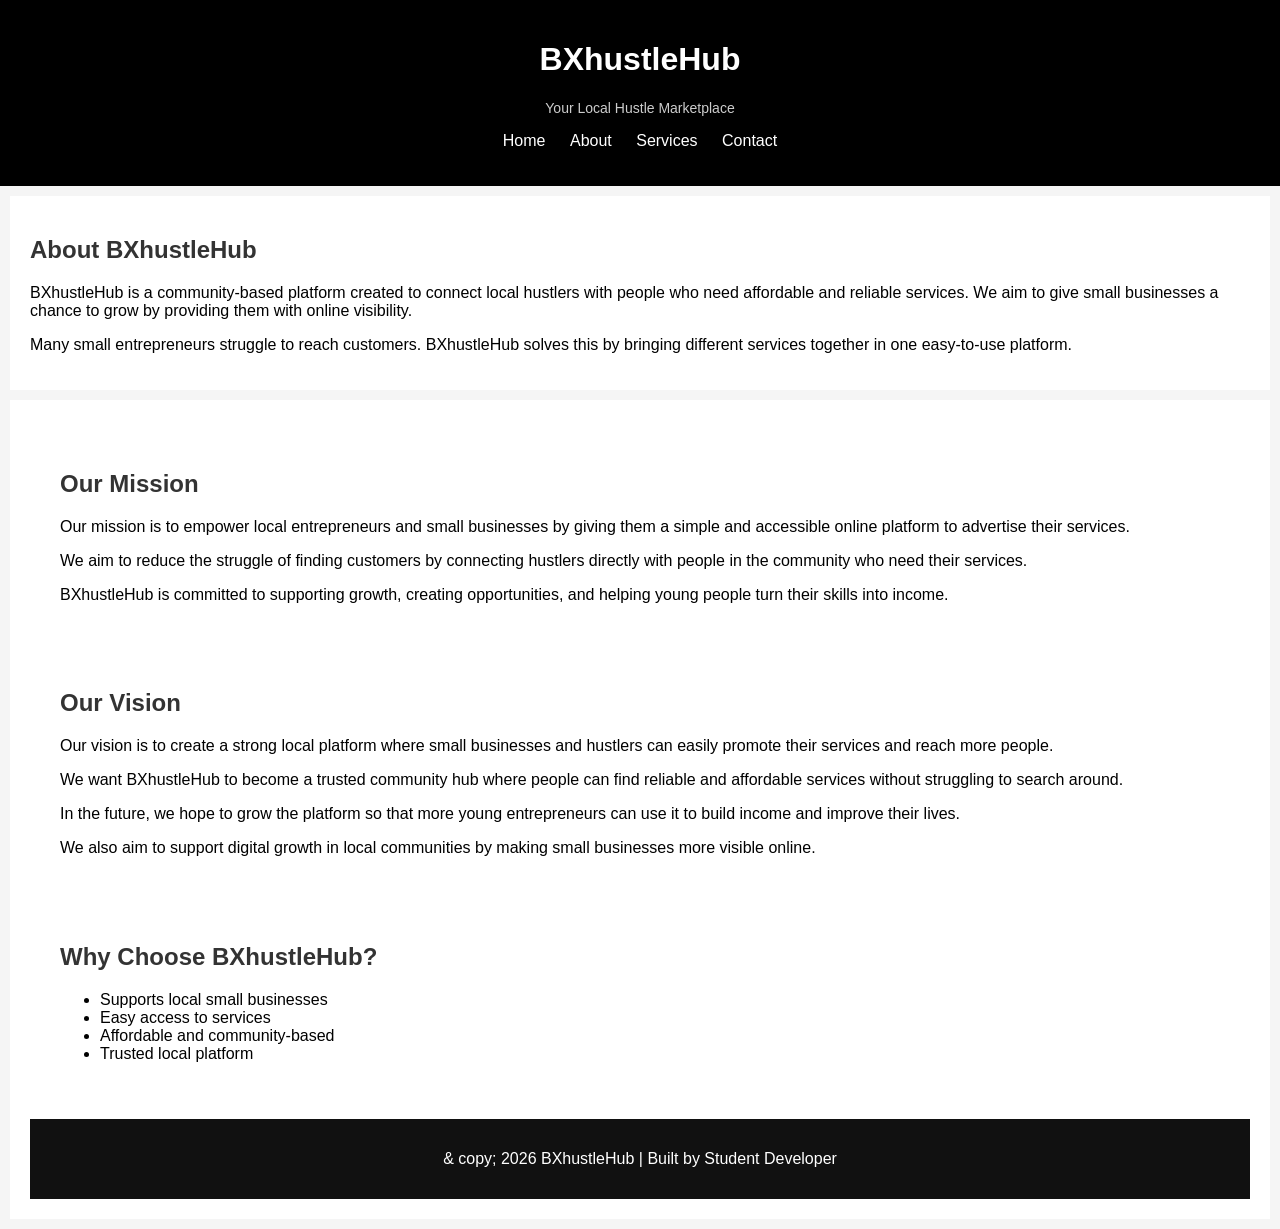
==== about.html @ 25dea304 "BXhustleHub website first commit" ====
<!DOCTYPE html>
<html lang="en">
<head>
    <meta charset="UTF-8">
    <title>About BXhustleHub</title>
    <link rel="stylesheet" href="style.css">
</head>

<body>

<header>
    <div class="logo">
        <h1>BXhustleHub</h1>
        <p>Your Local Hustle Marketplace</p>
    </div>

    <nav>
        <ul>
            <li><a href="index.html">Home</a></li>
            <li><a href="about.html">About</a></li>
            <li><a href="services.html">Services</a></li>
            <li><a href="contact.html">Contact</a></li>
        </ul>
    </nav>
</header>

<!-- ABOUT SECTION -->
<section class="about">
    <h2>About BXhustleHub</h2>

    <p>
        BXhustleHub is a community-based platform created to connect local hustlers with people who need affordable and reliable services.
        We aim to give small businesses a chance to grow by providing them with online visibility.
    </p>

    <p>
        Many small entrepreneurs struggle to reach customers. BXhustleHub solves this by bringing different services together in one easy-to-use platform.
    </p>
</section>

<!-- MISSION SECTION -->
<section class="mission">
  <section class="mission">
    <h2>Our Mission</h2>

    <p>
        Our mission is to empower local entrepreneurs and small businesses by giving them a simple and accessible online platform to advertise their services.
    </p>

    <p>
        We aim to reduce the struggle of finding customers by connecting hustlers directly with people in the community who need their services.
    </p>

    <p>
        BXhustleHub is committed to supporting growth, creating opportunities, and helping young people turn their skills into income.
    </p>
</section>  

<!-- VISION SECTION -->
<section class="vision">
    <h2>Our Vision</h2>

    <p>
        Our vision is to create a strong local platform where small businesses and hustlers can easily promote their services and reach more people.
    </p>

    <p>
        We want BXhustleHub to become a trusted community hub where people can find reliable and affordable services without struggling to search around.
    </p>

    <p>
        In the future, we hope to grow the platform so that more young entrepreneurs can use it to build income and improve their lives.
    </p>

    <p>
        We also aim to support digital growth in local communities by making small businesses more visible online.
    </p>
</section>

<!-- WHY CHOOSE US -->
<section class="why-choose">
    <h2>Why Choose BXhustleHub?</h2>

    <ul>
        <li>Supports local small businesses</li>
        <li>Easy access to services</li>
        <li>Affordable and community-based</li>
        <li>Trusted local platform</li>
    </ul>
</section>

<!-- FOOTER -->
<footer>
    <p>& copy; 2026 BXhustleHub | Built by Student Developer</p>
</footer>

</body>
</html>
---- style.css ----
body {
    font-family: Arial, sans-serif;
    margin: 0;
    padding: 0;
    background-color: #f5f5f5;
}

/* HEADER */
header {
    background-color: #000000;
    color: white;
    text-align: center;
    padding: 20px;
}

.logo h1 {
    margin: 3;
}

.logo p {
    margin: 5px 0;
    font-size: 14px;
    color: #ccc;
}

/* NAVIGATION */
nav ul {
    list-style-type: none;
    padding: 0;
}

nav li {
    display: inline;
    margin: 10px;
}

nav a {
    color: white;
    text-decoration: none;
}

/* SECTIONS */
section {
    padding: 20px;
    margin: 10px;
    background-color: white;
}

/* HEADINGS */
h2 {
    color: #333;
    font-family: 'Franklin Gothic Medium', 'Arial Narrow', Arial, sans-serif
}

/* FOOTER */
footer {
    text-align: center;
    background-color: #111;
    color: white;
    padding: 15px;
    margin-top: 20px;
}

/* SOCIAL BUTTONS */
.social-btn {
    display: inline-block;
    padding: 10px 15px;
    margin: 5px;
    text-decoration: none;
    color: white;
    border-radius: 5px;
}

.facebook {
    background-color: #3b5998;
}

.instagram {
    background-color: #e1306c;
}

.social-btn:hover {
    opacity: 0.8;
}
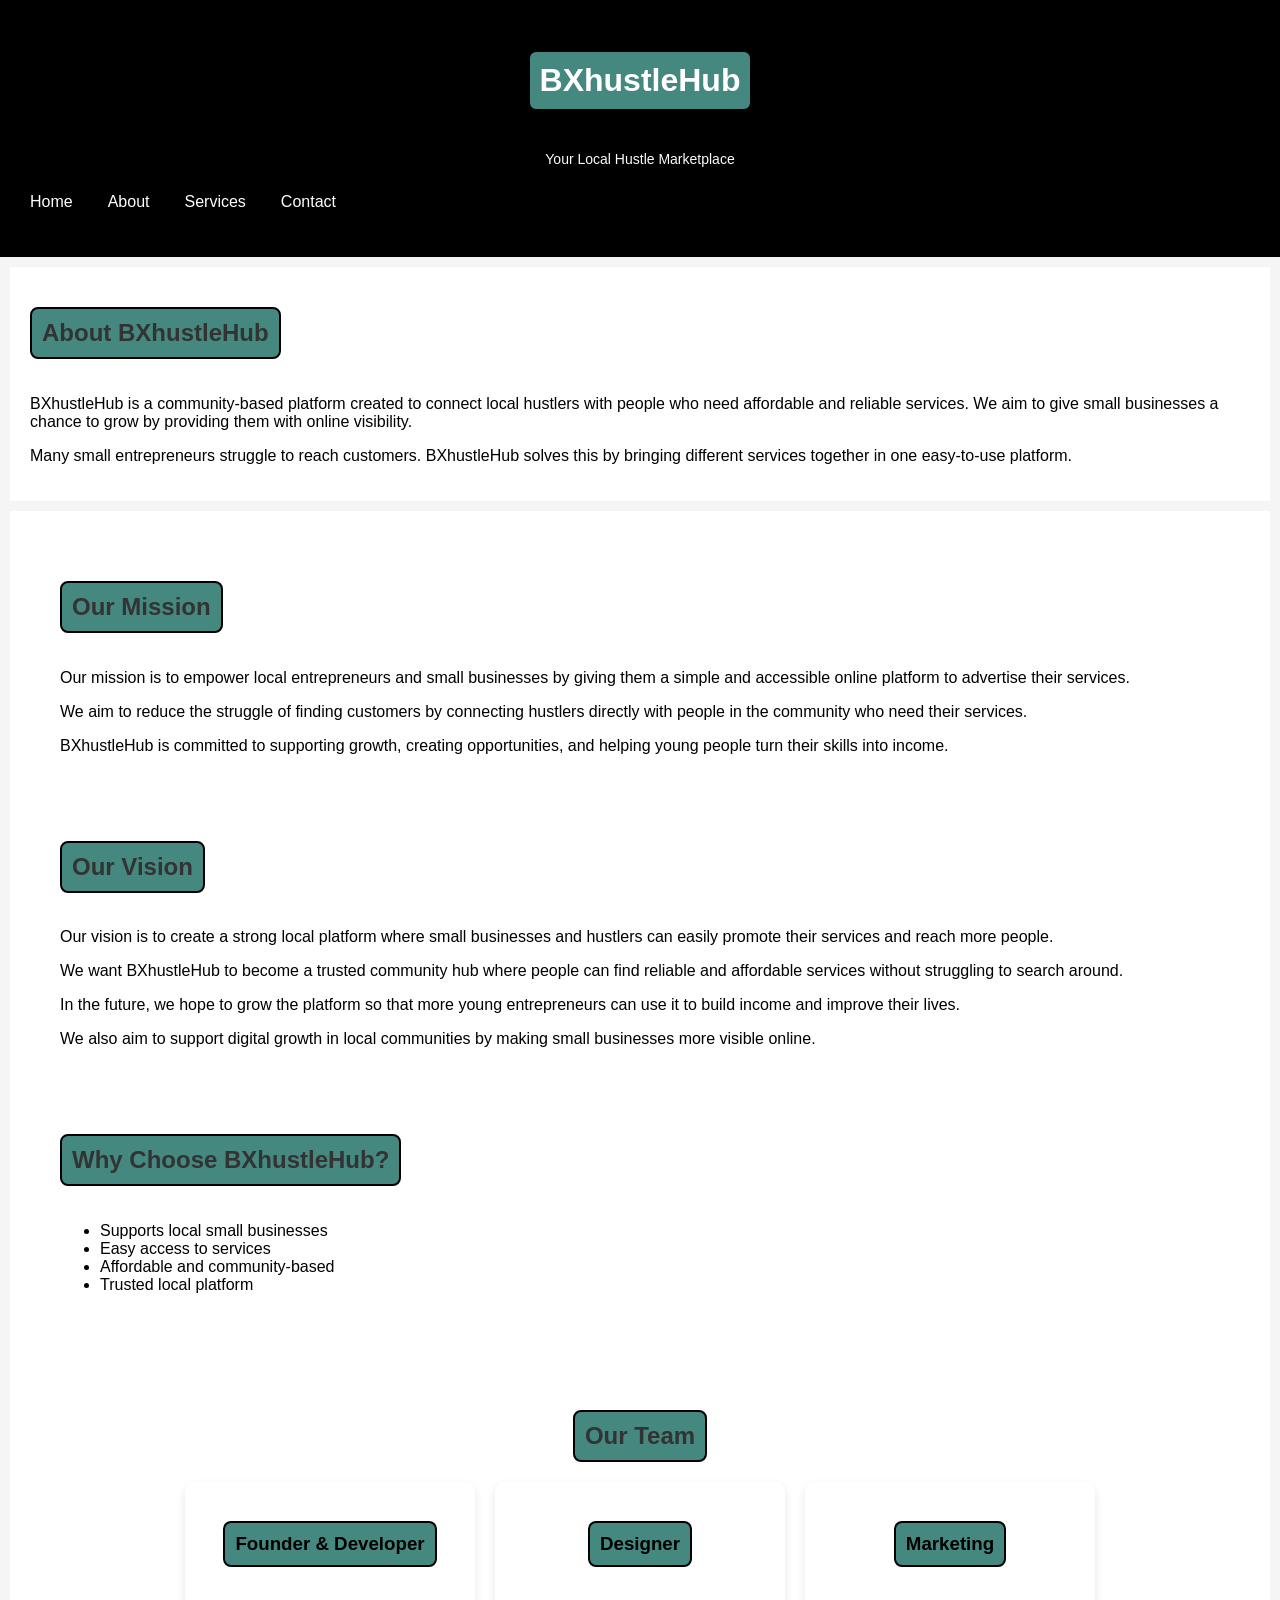
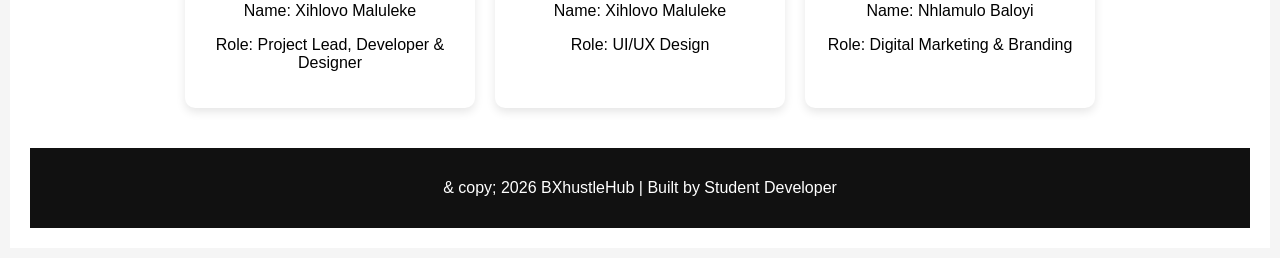
==== commit cc56266d: "Added About Us team section and enquiry page" ====
--- a/about.html
+++ b/about.html
@@ -86,7 +86,33 @@
         <li>Easy access to services</li>
         <li>Affordable and community-based</li>
         <li>Trusted local platform</li>
-    </ul>
+    
+</section>
+
+<section class="team">
+    <h2>Our Team</h2>
+
+    <div class="team-container">
+
+        <div class="team-member">
+            <h3>Founder & Developer</h3>
+            <p>Name: Xihlovo Maluleke</p>
+            <p>Role: Project Lead, Developer & Designer</p>
+        </div>
+
+        <div class="team-member">
+            <h3>Designer</h3>
+            <p>Name: Xihlovo Maluleke</p>
+            <p>Role: UI/UX Design</p>
+        </div>
+
+        <div class="team-member">
+            <h3>Marketing</h3>
+            <p>Name: Nhlamulo Baloyi</p>
+            <p>Role: Digital Marketing & Branding</p>
+        </div>
+
+    </div>
 </section>
 
 <!-- FOOTER -->
--- a/style.css
+++ b/style.css
@@ -14,19 +14,21 @@
 }
 
 .logo h1 {
-    margin: 3;
+    margin: 30px;
 }
 
 .logo p {
-    margin: 5px 0;
+    margin: 10px 20px;
     font-size: 14px;
-    color: #ccc;
+    color: #fefafa;
 }
 
 /* NAVIGATION */
 nav ul {
     list-style-type: none;
     padding: 0;
+    display: flex;
+    gap: 15px;
 }
 
 nav li {
@@ -49,7 +51,7 @@
 /* HEADINGS */
 h2 {
     color: #333;
-    font-family: 'Franklin Gothic Medium', 'Arial Narrow', Arial, sans-serif
+    font-family: 'Franklin Gothic Medium', 'Arial Narrow', Arial, sans-serif;
 }
 
 /* FOOTER */
@@ -81,4 +83,152 @@
 
 .social-btn:hover {
     opacity: 0.8;
+}
+
+/* NAV LINKS */
+#navLinks {
+    display: flex;
+    gap: 20px;
+}
+
+.menu-toggle {
+    display: none;
+    cursor: pointer;
+}
+
+/* MOBILE VIEW (SMALL SCREENS) */
+@media (max-width: 600px) {
+    #navLinks {
+        display: none;
+        flex-direction: column;
+    }
+
+    .menu-toggle {
+        display: block;
+    }
+
+    #navLinks.active {
+        display: flex;
+    }
+}
+
+/* HEADING STYLE */
+h1, h2, h3 {
+    border: 2px solid black;
+    padding: 10px;
+    display: inline-block;
+    border-radius: 8px;
+    background-color: #448880;
+}
+
+/* DROPDOWN MENU */
+#menu {
+    display: none;
+    background-color: white;
+    border: 1px solid #ccc;
+    padding: 10px;
+    width: 180px;
+    position: absolute;
+    top: 60px;
+    right: 10px;
+    box-shadow: 0 4px 10px rgba(0,0,0,0.2);
+}
+
+#menu.show {
+    display: block;
+    animation: fadeIn 0.3s ease-in-out;
+}
+
+@keyframes fadeIn {
+    from {
+        opacity: 0;
+        transform: translateY(-10px);
+    }
+    to {
+        opacity: 1;
+        transform: translateY(0);
+    }
+}
+
+/* MOBILE FRIENDLY DESIGN */
+@media screen and (max-width: 768px) {
+
+    header {
+        flex-direction: column;
+        text-align: center;
+    }
+
+    nav ul {
+        flex-direction: column;
+        padding: 0;
+    }
+
+    nav ul li {
+        margin: 10px 0;
+    }
+
+    section {
+        padding: 10px;
+    }
+
+    img {
+        width: 100%;
+        height: auto;
+    }
+
+    #menu {
+        position: static;
+        width: 100%;
+    }
+}
+
+/* MENU BUTTON */
+.menu-btn {
+    font-size: 20px;
+    padding: 10px 15px;
+    cursor: pointer;
+    border: none;
+    background-color: black;
+    color: white;
+    border-radius: 5px;
+}
+.form-container {
+    width: 60%;
+    margin: auto;
+    background: white;
+    padding: 20px;
+    border-radius: 10px;
+}
+
+input, textarea {
+    width: 100%;
+    padding: 10px;
+    margin-top: 5px;
+}
+
+button {
+    padding: 10px 20px;
+    background: black;
+    color: white;
+    border: none;
+    cursor: pointer;
+}
+.team {
+    text-align: center;
+    margin-top: 40px;
+}
+
+.team-container {
+    display: flex;
+    justify-content: center;
+    gap: 20px;
+    flex-wrap: wrap;
+}
+
+.team-member {
+    background-color: white;
+    padding: 20px;
+    width: 250px;
+    border-radius: 10px;
+    box-shadow: 0 4px 10px rgba(0,0,0,0.1);
 }
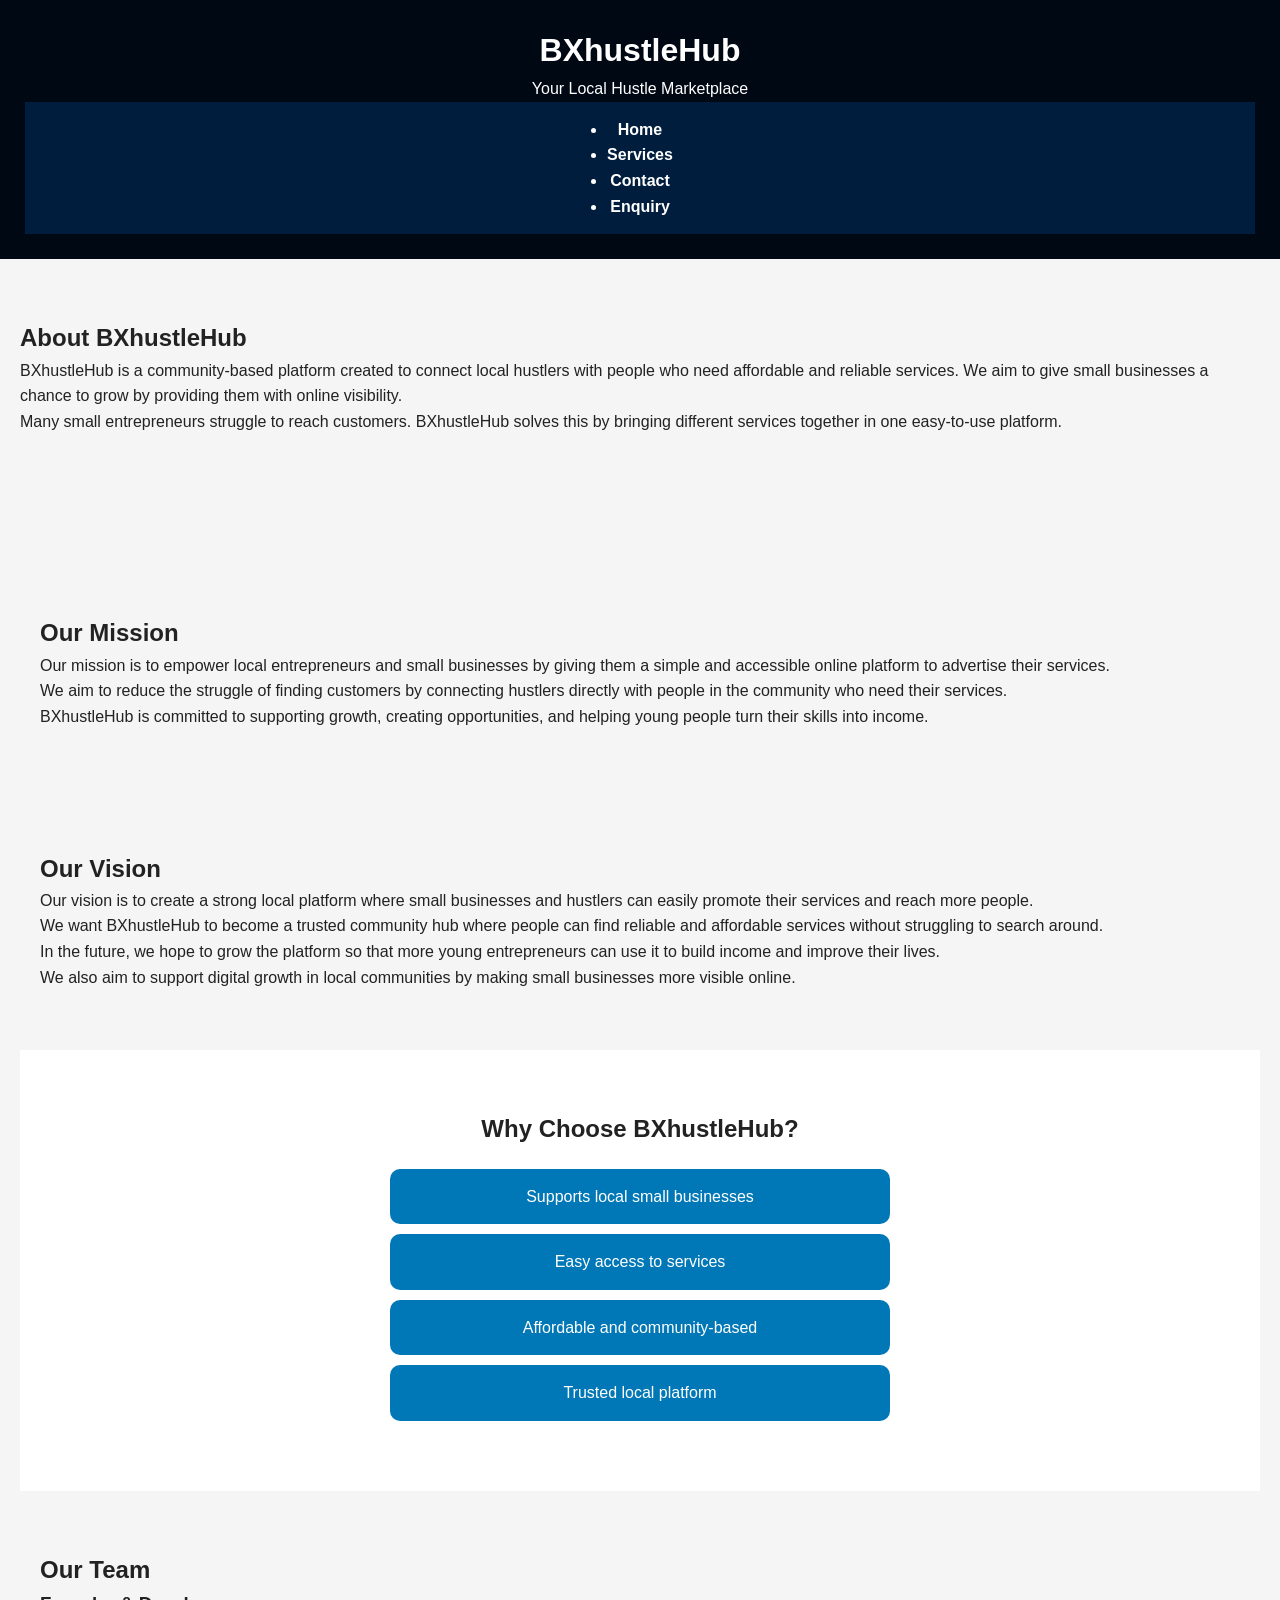
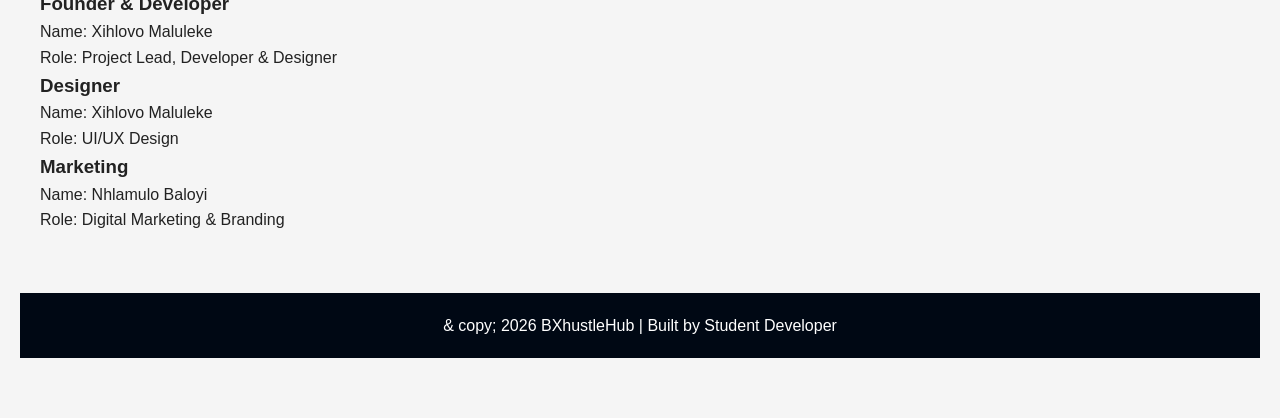
==== commit c12bbb16: "Updated website design and styling" ====
--- a/about.html
+++ b/about.html
@@ -17,9 +17,9 @@
     <nav>
         <ul>
             <li><a href="index.html">Home</a></li>
-            <li><a href="about.html">About</a></li>
             <li><a href="services.html">Services</a></li>
             <li><a href="contact.html">Contact</a></li>
+             <li><a href="enquiry.html">Enquiry</a></li>
         </ul>
     </nav>
 </header>
--- a/style.css
+++ b/style.css
@@ -1,234 +1,211 @@
-body {
-    font-family: Arial, sans-serif;
+/* RESET */
+*{
     margin: 0;
     padding: 0;
-    background-color: #f5f5f5;
+    box-sizing: border-box;
+}
+
+/* BODY */
+body{
+    font-family: Arial, sans-serif;
+    background-color: #f5f5f5;
+    color: #222;
+    line-height: 1.6;
 }
 
 /* HEADER */
-header {
-    background-color: #000000;
-    color: white;
-    text-align: center;
-    padding: 20px;
-}
-
-.logo h1 {
-    margin: 30px;
-}
-
-.logo p {
-    margin: 10px 20px;
-    font-size: 14px;
-    color: #fefafa;
+header{
+    background-color: #000814;
+    color: white;
+    text-align: center;
+    padding: 25px;
+}
+
+/* LOGO */
+.logo img{
+    width: 140px;
+    height: auto;
 }
 
 /* NAVIGATION */
-nav ul {
-    list-style-type: none;
-    padding: 0;
-    display: flex;
-    gap: 15px;
-}
-
-nav li {
-    display: inline;
-    margin: 10px;
-}
-
-nav a {
-    color: white;
-    text-decoration: none;
-}
-
-/* SECTIONS */
-section {
-    padding: 20px;
-    margin: 10px;
-    background-color: white;
-}
-
-/* HEADINGS */
-h2 {
-    color: #333;
-    font-family: 'Franklin Gothic Medium', 'Arial Narrow', Arial, sans-serif;
-}
-
-/* FOOTER */
-footer {
-    text-align: center;
-    background-color: #111;
-    color: white;
+nav{
+    background-color: #001d3d;
     padding: 15px;
-    margin-top: 20px;
-}
-
-/* SOCIAL BUTTONS */
-.social-btn {
-    display: inline-block;
-    padding: 10px 15px;
-    margin: 5px;
-    text-decoration: none;
-    color: white;
-    border-radius: 5px;
-}
-
-.facebook {
-    background-color: #3b5998;
-}
-
-.instagram {
-    background-color: #e1306c;
-}
-
-.social-btn:hover {
-    opacity: 0.8;
-}
-
-/* NAV LINKS */
-#navLinks {
-    display: flex;
-    gap: 20px;
-}
-
-.menu-toggle {
-    display: none;
-    cursor: pointer;
-}
-
-/* MOBILE VIEW (SMALL SCREENS) */
-@media (max-width: 600px) {
-    #navLinks {
-        display: none;
-        flex-direction: column;
-    }
-
-    .menu-toggle {
-        display: block;
-    }
-
-    #navLinks.active {
-        display: flex;
-    }
-}
-
-/* HEADING STYLE */
-h1, h2, h3 {
-    border: 2px solid black;
-    padding: 10px;
-    display: inline-block;
-    border-radius: 8px;
-    background-color: #448880;
-}
-
-/* DROPDOWN MENU */
-#menu {
-    display: none;
-    background-color: white;
-    border: 1px solid #ccc;
-    padding: 10px;
-    width: 180px;
-    position: absolute;
-    top: 60px;
-    right: 10px;
-    box-shadow: 0 4px 10px rgba(0,0,0,0.2);
-}
-
-#menu.show {
-    display: block;
-    animation: fadeIn 0.3s ease-in-out;
-}
-
-@keyframes fadeIn {
-    from {
-        opacity: 0;
-        transform: translateY(-10px);
-    }
-    to {
-        opacity: 1;
-        transform: translateY(0);
-    }
-}
-
-/* MOBILE FRIENDLY DESIGN */
-@media screen and (max-width: 768px) {
-
-    header {
-        flex-direction: column;
-        text-align: center;
-    }
-
-    nav ul {
-        flex-direction: column;
-        padding: 0;
-    }
-
-    nav ul li {
-        margin: 10px 0;
-    }
-
-    section {
-        padding: 10px;
-    }
-
-    img {
-        width: 100%;
-        height: auto;
-    }
-
-    #menu {
-        position: static;
-        width: 100%;
-    }
-}
-
-/* MENU BUTTON */
-.menu-btn {
-    font-size: 20px;
-    padding: 10px 15px;
-    cursor: pointer;
-    border: none;
-    background-color: black;
-    color: white;
-    border-radius: 5px;
-}
-.form-container {
-    width: 60%;
-    margin: auto;
-    background: white;
-    padding: 20px;
-    border-radius: 10px;
-}
-
-input, textarea {
-    width: 100%;
-    padding: 10px;
-    margin-top: 5px;
-}
-
-button {
-    padding: 10px 20px;
-    background: black;
-    color: white;
-    border: none;
-    cursor: pointer;
-}
-.team {
-    text-align: center;
-    margin-top: 40px;
-}
-
-.team-container {
     display: flex;
     justify-content: center;
     gap: 20px;
-    flex-wrap: wrap;
-}
-
-.team-member {
+}
+
+nav a{
+    color: white;
+    text-decoration: none;
+    font-weight: bold;
+    transition: 0.3s;
+}
+
+nav a:hover{
+    color: #00bfff;
+}
+
+/* HERO SECTION */
+.hero,
+.services-hero,
+.enquiry-hero,
+.contact-intro{
+    background: linear-gradient(135deg, #0077b6, #00bfff);
+    color: white;
+    text-align: center;
+    padding: 80px 20px;
+}
+
+/* GENERAL SECTIONS */
+section{
+    padding: 60px 20px;
+}
+
+/* INTRO */
+.intro{
+    background-color: white;
+    text-align: center;
+}
+
+/* SERVICES */
+.services-preview{
+    background-color: #001d3d;
+    color: white;
+    text-align: center;
+}
+
+.services-preview ul{
+    list-style: none;
+    margin-top: 20px;
+}
+
+.services-preview ul li{
+    background-color: rgba(255,255,255,0.15);
+    margin: 10px auto;
+    padding: 15px;
+    max-width: 400px;
+    border-radius: 10px;
+}
+
+/* WHY CHOOSE */
+.why-choose{
+    background-color: white;
+    text-align: center;
+}
+
+.why-choose ul{
+    list-style: none;
+    margin-top: 20px;
+}
+
+.why-choose ul li{
+    background-color: #0077b6;
+    color: white;
+    margin: 10px auto;
+    padding: 15px;
+    max-width: 500px;
+    border-radius: 10px;
+}
+
+/* SERVICE CARDS */
+.services-grid{
+    display: grid;
+    grid-template-columns: repeat(auto-fit, minmax(250px, 1fr));
+    gap: 20px;
+    background-color: #f5f5f5;
+}
+
+.service-card{
     background-color: white;
     padding: 20px;
-    width: 250px;
-    border-radius: 10px;
+    border-radius: 10px;
+    text-align: center;
     box-shadow: 0 4px 10px rgba(0,0,0,0.1);
+}
+
+.service-card img{
+    width: 100%;
+    max-width: 250px;
+    border-radius: 10px;
+}
+
+/* CONTACT */
+.locations{
+    display: grid;
+    grid-template-columns: repeat(auto-fit, minmax(250px, 1fr));
+    gap: 20px;
+    background-color: #f5f5f5;
+}
+
+.location-card{
+    background-color: white;
+    padding: 20px;
+    border-radius: 10px;
+    text-align: center;
+    box-shadow: 0 4px 10px rgba(0,0,0,0.1);
+}
+
+/* FORM */
+.enquiry-form-section{
+    display: flex;
+    justify-content: center;
+    background-color: #f5f5f5;
+}
+
+form{
+    background-color: white;
+    padding: 30px;
+    border-radius: 10px;
+    width: 100%;
+    max-width: 500px;
+    box-shadow: 0 4px 10px rgba(0,0,0,0.1);
+}
+
+input,
+select,
+textarea{
+    width: 100%;
+    padding: 10px;
+    margin-top: 5px;
+    margin-bottom: 15px;
+    border-radius: 5px;
+    border: 1px solid #ccc;
+}
+
+/* BUTTON */
+button{
+    width: 100%;
+    padding: 12px;
+    background-color: #0077b6;
+    color: white;
+    border: none;
+    border-radius: 5px;
+    cursor: pointer;
+}
+
+button:hover{
+    background-color: #00bfff;
+}
+
+/* FOOTER */
+footer{
+    background-color: #000814;
+    color: white;
+    text-align: center;
+    padding: 20px;
+}
+
+/* RESPONSIVE */
+@media(max-width: 768px){
+
+    nav{
+        flex-direction: column;
+        align-items: center;
+    }
+
+    .hero h2{
+        font-size: 32px;
+    }
 }
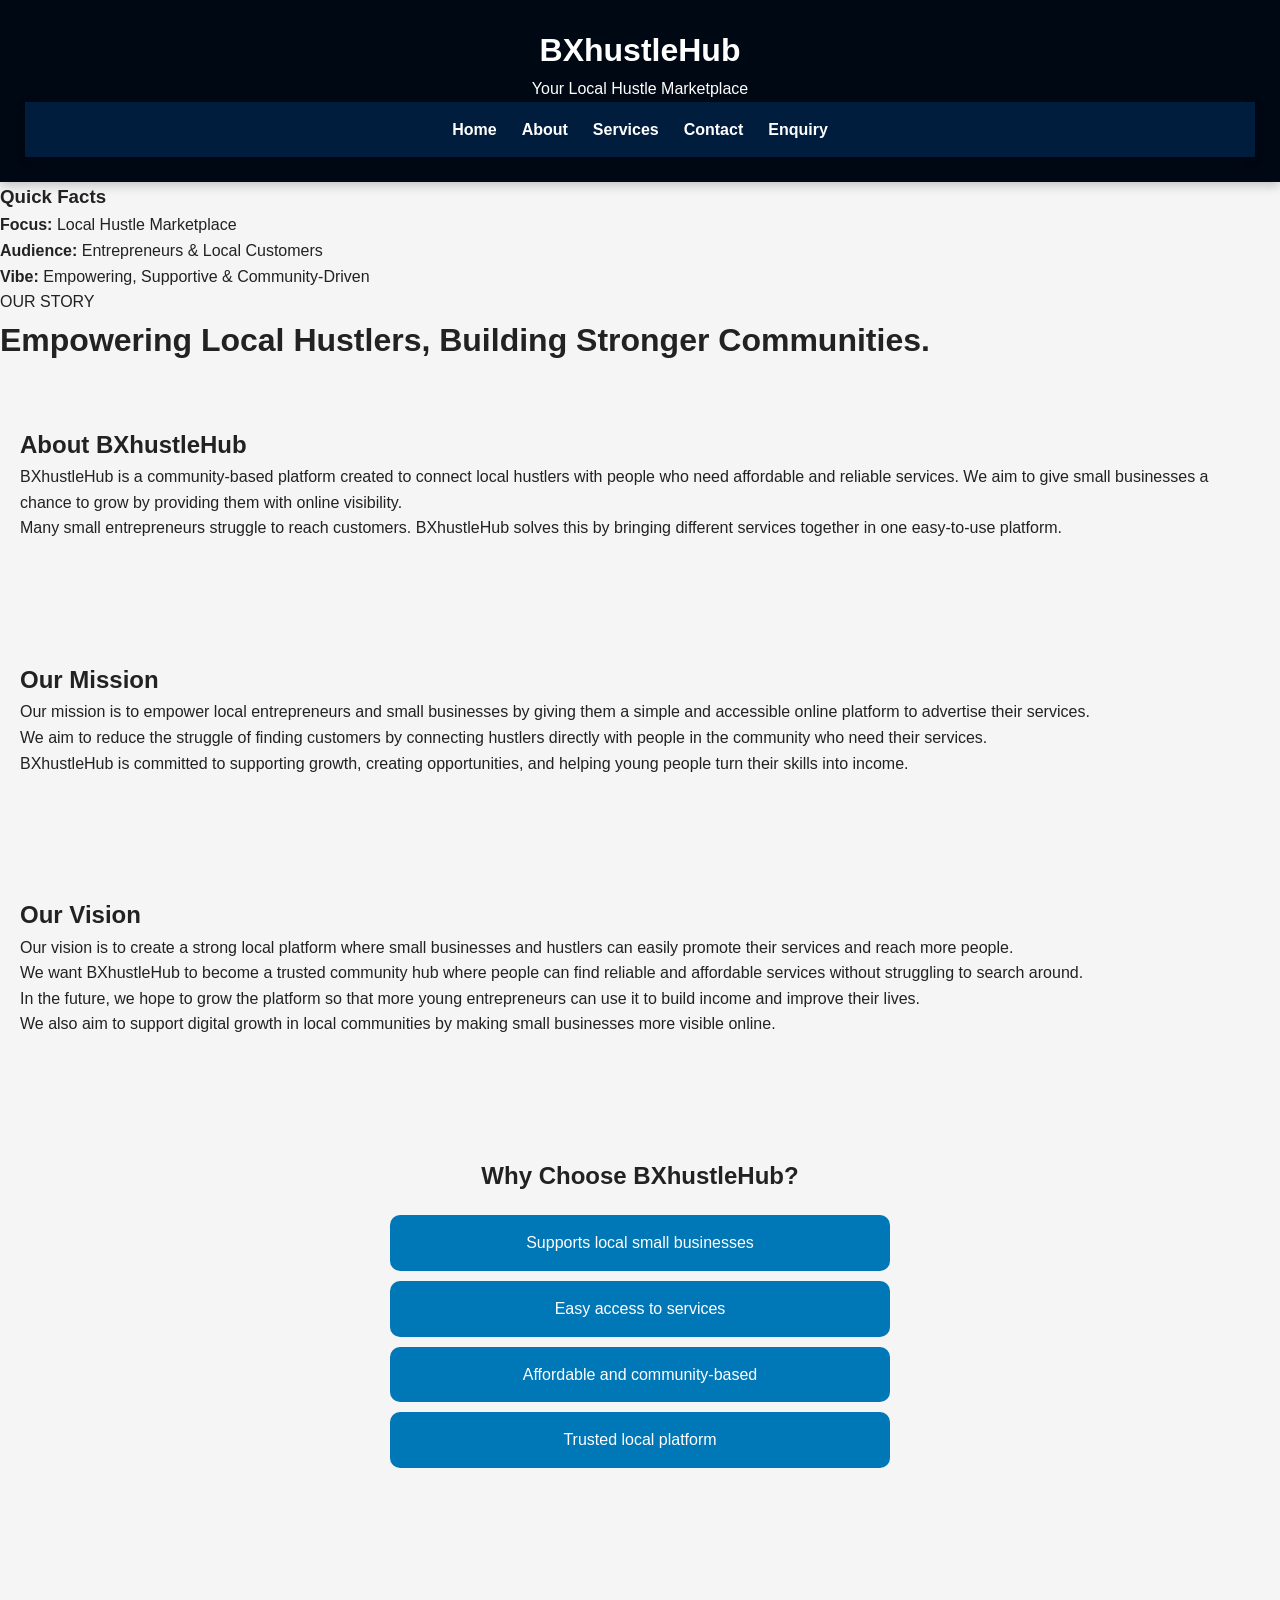
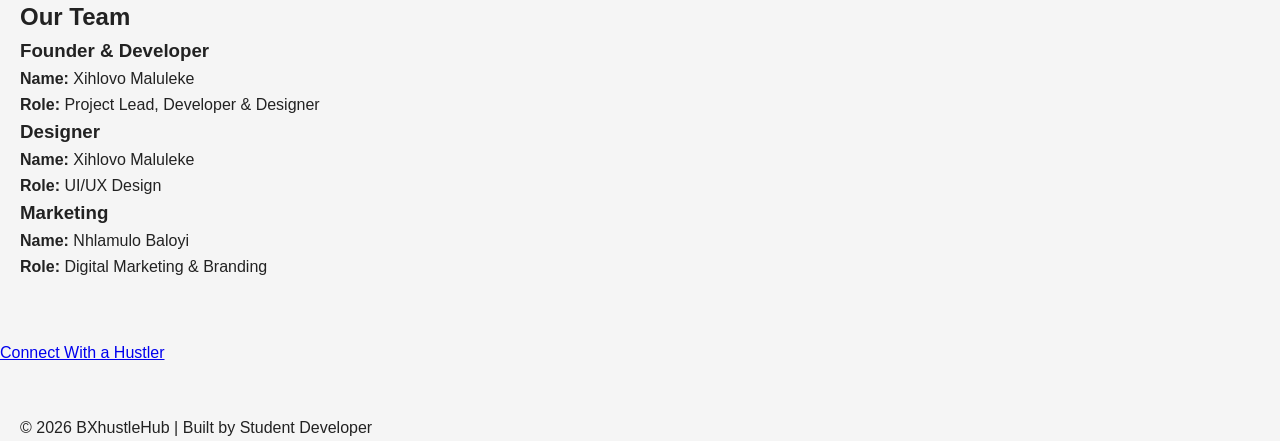
==== commit ff7a50db: "Added JavaScript features, SEO improvements and enquiry functionality" ====
--- a/about.html
+++ b/about.html
@@ -17,108 +17,119 @@
     <nav>
         <ul>
             <li><a href="index.html">Home</a></li>
+            <li><a href="about.html">About</a></li>
             <li><a href="services.html">Services</a></li>
             <li><a href="contact.html">Contact</a></li>
-             <li><a href="enquiry.html">Enquiry</a></li>
+            <li><a href="enquiry.html">Enquiry</a></li> 
         </ul>
     </nav>
 </header>
 
-<!-- ABOUT SECTION -->
-<section class="about">
-    <h2>About BXhustleHub</h2>
 
-    <p>
-        BXhustleHub is a community-based platform created to connect local hustlers with people who need affordable and reliable services.
-        We aim to give small businesses a chance to grow by providing them with online visibility.
-    </p>
+<div class="about-container">
 
-    <p>
-        Many small entrepreneurs struggle to reach customers. BXhustleHub solves this by bringing different services together in one easy-to-use platform.
-    </p>
-</section>
+    
+    <div class="about-visual">
+       
+        </div>
+        <div class="quick-facts">
+            <h3>Quick Facts</h3>
+            <ul>
+                <li><strong>Focus:</strong> Local Hustle Marketplace</li>
+                <li><strong>Audience:</strong> Entrepreneurs & Local Customers</li>
+                <li><strong>Vibe:</strong> Empowering, Supportive & Community-Driven</li>
+            </ul>
+        </div>
+    </div>
 
-<!-- MISSION SECTION -->
-<section class="mission">
-  <section class="mission">
-    <h2>Our Mission</h2>
+   
+    <div class="about-content">
+        <span class="subheading">OUR STORY</span>
+        <h1>Empowering Local Hustlers, Building Stronger Communities.</h1>
+        
+        <section class="about">
+            <h2>About BXhustleHub</h2>
+            <p class="lead-text">
+                BXhustleHub is a community-based platform created to connect local hustlers with people who need affordable and reliable services.
+                We aim to give small businesses a chance to grow by providing them with online visibility.
+            </p>
+            <p>
+                Many small entrepreneurs struggle to reach customers. BXhustleHub solves this by bringing different services together in one easy-to-use platform.
+            </p>
+        </section>
 
-    <p>
-        Our mission is to empower local entrepreneurs and small businesses by giving them a simple and accessible online platform to advertise their services.
-    </p>
+        <section class="mission">
+            <h2>Our Mission</h2>
+            <p>
+                Our mission is to empower local entrepreneurs and small businesses by giving them a simple and accessible online platform to advertise their services.
+            </p>
+            <p>
+                We aim to reduce the struggle of finding customers by connecting hustlers directly with people in the community who need their services.
+            </p>
+            <p>
+                BXhustleHub is committed to supporting growth, creating opportunities, and helping young people turn their skills into income.
+            </p>
+        </section>  
 
-    <p>
-        We aim to reduce the struggle of finding customers by connecting hustlers directly with people in the community who need their services.
-    </p>
+        <section class="vision">
+            <h2>Our Vision</h2>
+            <p>
+                Our vision is to create a strong local platform where small businesses and hustlers can easily promote their services and reach more people.
+            </p>
+            <p>
+                We want BXhustleHub to become a trusted community hub where people can find reliable and affordable services without struggling to search around.
+            </p>
+            <p>
+                In the future, we hope to grow the platform so that more young entrepreneurs can use it to build income and improve their lives.
+            </p>
+            <p>
+                We also aim to support digital growth in local communities by making small businesses more visible online.
+            </p>
+        </section>
 
-    <p>
-        BXhustleHub is committed to supporting growth, creating opportunities, and helping young people turn their skills into income.
-    </p>
-</section>  
+        <section class="why-choose">
+            <h2>Why Choose BXhustleHub?</h2>
+            <ul>
+                <li>Supports local small businesses</li>
+                <li>Easy access to services</li>
+                <li>Affordable and community-based</li>
+                <li>Trusted local platform</li>
+            </ul>
+        </section>
 
-<!-- VISION SECTION -->
-<section class="vision">
-    <h2>Our Vision</h2>
-
-    <p>
-        Our vision is to create a strong local platform where small businesses and hustlers can easily promote their services and reach more people.
-    </p>
-
-    <p>
-        We want BXhustleHub to become a trusted community hub where people can find reliable and affordable services without struggling to search around.
-    </p>
-
-    <p>
-        In the future, we hope to grow the platform so that more young entrepreneurs can use it to build income and improve their lives.
-    </p>
-
-    <p>
-        We also aim to support digital growth in local communities by making small businesses more visible online.
-    </p>
-</section>
-
-<!-- WHY CHOOSE US -->
-<section class="why-choose">
-    <h2>Why Choose BXhustleHub?</h2>
-
-    <ul>
-        <li>Supports local small businesses</li>
-        <li>Easy access to services</li>
-        <li>Affordable and community-based</li>
-        <li>Trusted local platform</li>
-    
-</section>
-
-<section class="team">
-    <h2>Our Team</h2>
-
-    <div class="team-container">
-
-        <div class="team-member">
-            <h3>Founder & Developer</h3>
-            <p>Name: Xihlovo Maluleke</p>
-            <p>Role: Project Lead, Developer & Designer</p>
+        <section class="team">
+            <h2>Our Team</h2>
+            <div class="team-container">
+                <div class="team-member">
+                    <h3>Founder & Developer</h3>
+                    <p><strong>Name:</strong> Xihlovo Maluleke</p>
+                    <p><strong>Role:</strong> Project Lead, Developer & Designer</p>
+                </div>
+                <div class="team-member">
+                    <h3>Designer</h3>
+                    <p><strong>Name:</strong> Xihlovo Maluleke</p>
+                    <p><strong>Role:</strong> UI/UX Design</p>
+                </div>
+                <div class="team-member">
+                    <h3>Marketing</h3>
+                    <p><strong>Name:</strong> Nhlamulo Baloyi</p>
+                    <p><strong>Role:</strong> Digital Marketing & Branding</p>
+                </div>
+            </div>
+        </section>
+        
+  
+        <div class="about-cta">
+            <a href="contact.html" class="cta-button">Connect With a Hustler</a>
         </div>
 
-        <div class="team-member">
-            <h3>Designer</h3>
-            <p>Name: Xihlovo Maluleke</p>
-            <p>Role: UI/UX Design</p>
-        </div>
+    </div> 
 
-        <div class="team-member">
-            <h3>Marketing</h3>
-            <p>Name: Nhlamulo Baloyi</p>
-            <p>Role: Digital Marketing & Branding</p>
-        </div>
+</div> 
 
-    </div>
-</section>
-
-<!-- FOOTER -->
 <footer>
-    <p>& copy; 2026 BXhustleHub | Built by Student Developer</p>
+    <p>&copy; 2026 BXhustleHub | Built by Student Developer</p>
 </footer>
 
 </body>
-</html>+</html>
--- a/style.css
+++ b/style.css
@@ -1,11 +1,11 @@
-/* RESET */
+
 *{
     margin: 0;
     padding: 0;
     box-sizing: border-box;
 }
 
-/* BODY */
+
 body{
     font-family: Arial, sans-serif;
     background-color: #f5f5f5;
@@ -13,41 +13,51 @@
     line-height: 1.6;
 }
 
-/* HEADER */
+
 header{
     background-color: #000814;
     color: white;
     text-align: center;
     padding: 25px;
-}
-
-/* LOGO */
+    box-shadow: 0 4px 10px rgba(0,0,0,0.2);
+}
+
+
 .logo img{
     width: 140px;
     height: auto;
 }
 
-/* NAVIGATION */
-nav{
+
+nav {
     background-color: #001d3d;
-    padding: 15px;
+    padding: 15px 0;
+    box-shadow: 0 2px 8px rgba(0,0,0,0.2);
+}
+
+nav ul {
+    list-style: none;
     display: flex;
     justify-content: center;
-    gap: 20px;
-}
-
-nav a{
+    align-items: center;
+    gap: 25px;
+    margin: 0;
+    padding: 0;
+}
+
+nav ul li a {
     color: white;
     text-decoration: none;
     font-weight: bold;
-    transition: 0.3s;
-}
-
-nav a:hover{
+    font-size: 16px;
+    transition: 0.3s ease;
+}
+
+nav ul li a:hover {
     color: #00bfff;
 }
 
-/* HERO SECTION */
+
 .hero,
 .services-hero,
 .enquiry-hero,
@@ -58,100 +68,104 @@
     padding: 80px 20px;
 }
 
-/* GENERAL SECTIONS */
+.hero h2,
+.services-hero h2,
+.enquiry-hero h2,
+.contact-intro h2{
+    font-size: 40px;
+    margin-bottom: 15px;
+}
+
+
 section{
     padding: 60px 20px;
 }
 
-/* INTRO */
+
 .intro{
     background-color: white;
     text-align: center;
-}
-
-/* SERVICES */
-.services-preview{
-    background-color: #001d3d;
-    color: white;
-    text-align: center;
-}
-
-.services-preview ul{
-    list-style: none;
-    margin-top: 20px;
-}
-
-.services-preview ul li{
-    background-color: rgba(255,255,255,0.15);
-    margin: 10px auto;
-    padding: 15px;
-    max-width: 400px;
-    border-radius: 10px;
-}
-
-/* WHY CHOOSE */
-.why-choose{
-    background-color: white;
-    text-align: center;
-}
-
-.why-choose ul{
-    list-style: none;
-    margin-top: 20px;
-}
-
-.why-choose ul li{
-    background-color: #0077b6;
-    color: white;
-    margin: 10px auto;
-    padding: 15px;
-    max-width: 500px;
-    border-radius: 10px;
-}
-
-/* SERVICE CARDS */
+    box-shadow: 0 4px 10px rgba(0,0,0,0.1);
+}
+
+
 .services-grid{
     display: grid;
     grid-template-columns: repeat(auto-fit, minmax(250px, 1fr));
     gap: 20px;
-    background-color: #f5f5f5;
-}
-
-.service-card{
+}
+
+.service-card,
+.location-card{
     background-color: white;
     padding: 20px;
     border-radius: 10px;
     text-align: center;
-    box-shadow: 0 4px 10px rgba(0,0,0,0.1);
+    box-shadow: 0 4px 10px rgba(0,0,0,0.15);
+    transition: 0.3s;
+}
+
+.service-card:hover,
+.location-card:hover{
+    transform: translateY(-5px);
+    box-shadow: 0 8px 20px rgba(0,0,0,0.25);
 }
 
 .service-card img{
     width: 100%;
     max-width: 250px;
     border-radius: 10px;
-}
-
-/* CONTACT */
+    margin: 15px 0;
+}
+
+
+.services-preview,
+.why-choose{
+    text-align: center;
+}
+
+.services-preview ul,
+.why-choose ul{
+    list-style: none;
+    margin-top: 20px;
+}
+
+.services-preview ul li{
+    background-color: #001d3d;
+    color: white;
+    margin: 10px auto;
+    padding: 15px;
+    max-width: 400px;
+    border-radius: 10px;
+}
+
+.why-choose ul li{
+    background-color: #0077b6;
+    color: white;
+    margin: 10px auto;
+    padding: 15px;
+    max-width: 500px;
+    border-radius: 10px;
+    transition: 0.3s ease;
+    cursor: pointer;
+}
+
+.why-choose ul li:hover{
+    transform: translateY(-8px);
+    box-shadow: 0 8px 20px rgba(0,0,0,0.25);
+}
+
+
 .locations{
     display: grid;
     grid-template-columns: repeat(auto-fit, minmax(250px, 1fr));
     gap: 20px;
-    background-color: #f5f5f5;
-}
-
-.location-card{
-    background-color: white;
-    padding: 20px;
-    border-radius: 10px;
-    text-align: center;
-    box-shadow: 0 4px 10px rgba(0,0,0,0.1);
-}
-
-/* FORM */
+}
+
+
 .enquiry-form-section{
     display: flex;
     justify-content: center;
-    background-color: #f5f5f5;
 }
 
 form{
@@ -160,7 +174,7 @@
     border-radius: 10px;
     width: 100%;
     max-width: 500px;
-    box-shadow: 0 4px 10px rgba(0,0,0,0.1);
+    box-shadow: 0 4px 15px rgba(0,0,0,0.15);
 }
 
 input,
@@ -168,13 +182,12 @@
 textarea{
     width: 100%;
     padding: 10px;
-    margin-top: 5px;
     margin-bottom: 15px;
     border-radius: 5px;
     border: 1px solid #ccc;
 }
 
-/* BUTTON */
+
 button{
     width: 100%;
     padding: 12px;
@@ -189,23 +202,189 @@
     background-color: #00bfff;
 }
 
-/* FOOTER */
-footer{
-    background-color: #000814;
-    color: white;
-    text-align: center;
-    padding: 20px;
-}
-
-/* RESPONSIVE */
-@media(max-width: 768px){
-
-    nav{
-        flex-direction: column;
-        align-items: center;
+
+.search-section{
+    text-align:center;
+    background:white;
+}
+
+#searchInput{
+    width:100%;
+    max-width:500px;
+    padding:12px;
+    margin:20px auto;
+    display:block;
+    border:2px solid #0077b6;
+    border-radius:8px;
+}
+
+
+.faq{
+    background:white;
+}
+
+.accordion{
+    background:#001d3d;
+    color:white;
+    cursor:pointer;
+    padding:18px;
+    width:100%;
+    border:none;
+    text-align:left;
+    margin-top:10px;
+    border-radius:5px;
+    font-size:16px;
+}
+
+.panel{
+    max-height:0;
+    overflow:hidden;
+    transition:max-height 0.3s ease;
+    background:white;
+    padding:0 15px;
+}
+
+.panel p{
+    padding:15px 0;
+}
+
+
+.modal{
+    display:none;
+    position:fixed;
+    z-index:999;
+    left:0;
+    top:0;
+    width:100%;
+    height:100%;
+    background:rgba(0,0,0,0.7);
+}
+
+.modal-content{
+    background:white;
+    margin:10% auto;
+    padding:30px;
+    width:90%;
+    max-width:600px;
+    border-radius:10px;
+    text-align:center;
+    animation:fadeIn 0.4s ease;
+}
+
+.close{
+    float:right;
+    font-size:30px;
+    cursor:pointer;
+}
+
+
+.gallery{
+    display:flex;
+    flex-wrap:wrap;
+    justify-content:center;
+    gap:20px;
+}
+
+.gallery img{
+    width:300px;
+    max-width:100%;
+    border-radius:10px;
+    cursor:pointer;
+    transition:0.3s;
+}
+
+.gallery img:hover{
+    transform:scale(1.05);
+}
+
+
+#lightbox{
+    display:none;
+    position:fixed;
+    top:0;
+    left:0;
+    width:100%;
+    height:100%;
+    background:rgba(0,0,0,0.9);
+    justify-content:center;
+    align-items:center;
+    z-index:1000;
+}
+
+#lightbox img{
+    max-width:90%;
+    max-height:90%;
+    border-radius:10px;
+}
+
+
+.learn-more{
+    text-align:center;
+}
+
+.learn-more button{
+    max-width:250px;
+}
+
+
+@keyframes fadeIn{
+    from{
+        opacity:0;
+        transform:translateY(-20px);
     }
-
-    .hero h2{
-        font-size: 32px;
+    to{
+        opacity:1;
+        transform:translateY(0);
     }
+}
+
+#responseBox{
+    max-width:700px;
+    margin:20px auto;
+    padding:20px;
+    background:white;
+    border-radius:10px;
+    box-shadow:0 4px 10px rgba(0,0,0,0.15);
+    text-align:center;
+}
+
+#responseBox h3{
+    color:#0077b6;
+    margin-bottom:10px;
+}
+
+
+nav ul li a,
+nav ul li a:visited {
+    color: white;
+}
+
+
+nav ul li a:hover {
+    color: #00bfff;
+}
+
+
+nav ul li a:focus,
+nav ul li a:active {
+    color: #00bfff;
+    outline: none;
+}
+
+
+nav ul li a {
+    transition: 0.3s ease;
+}
+#errorMessage{
+    color: red;
+    font-weight: bold;
+    margin: 10px 0;
+    text-align: center;
+}
+
+footer {
+    text-align: left;
+    padding-left: 20px;
+    margin-top: 50px;
+    clear: both;
 }
